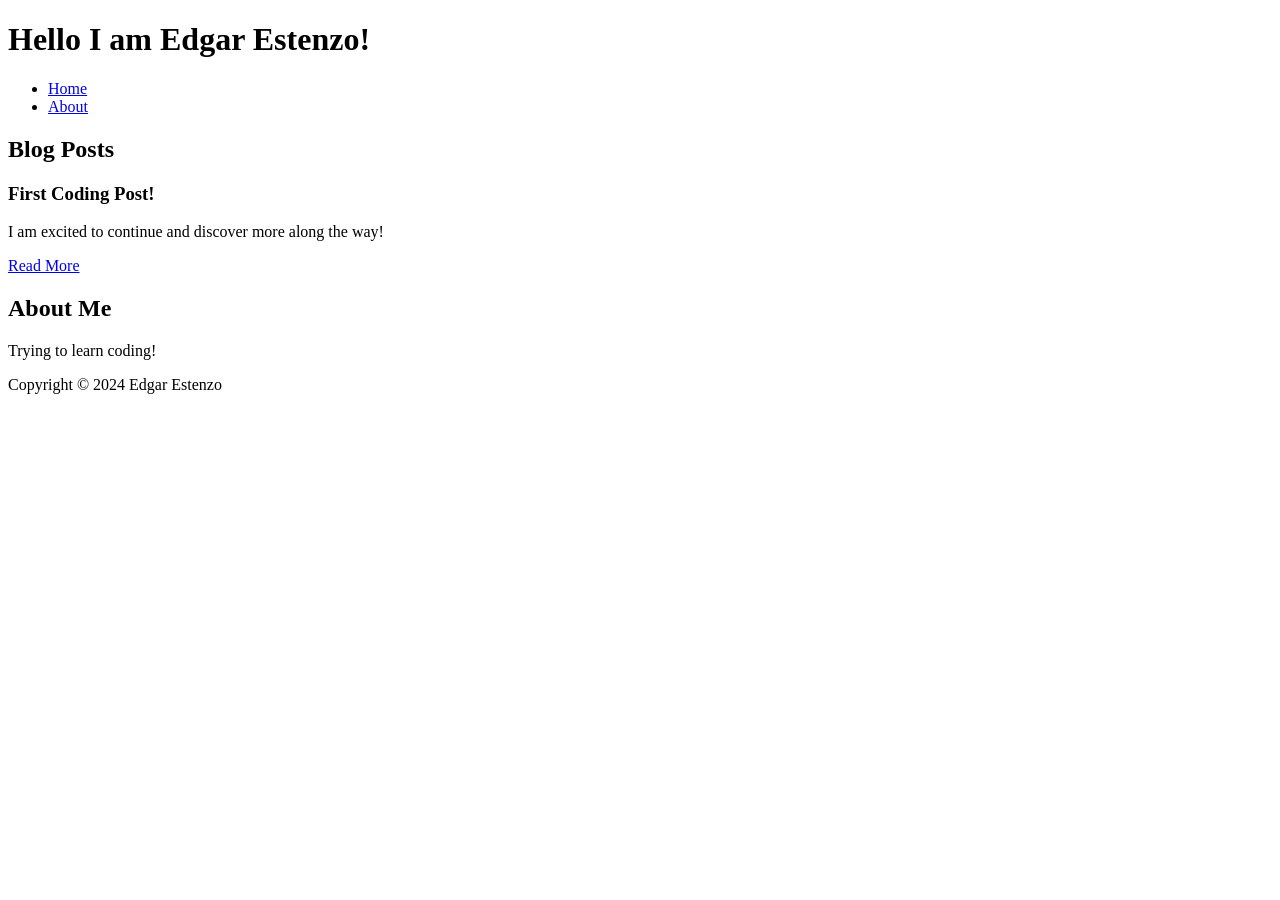
==== index.html @ df0106b1 "Complete Phases 3: clean semantic layout and relative links" ====
<!DOCTYPE html> <!--Boilerplate for HTML5-->  
<!-- This is how to comment in HTML! -->
<html lang="en">
    <head> <!-- Head is always the first element after declaring HTML -->
        <meta charset="UTF-8">
        <meta name="viewport" content="width=device-width, initial-scale=1.0">
        <title>HOME PAGE</title>
    </head>

    <body>
        <header>
            <h1>Hello I am Edgar Estenzo!</h1>
                <nav>
                    <ul>
                        <li><a href="index.html">Home</a></li>
                        <li><a href="about.html">About</a></li>
                    </ul>
                </nav>
        </header>

            <main>
                 <h2>Blog Posts</h2>
                    <section>
                        <article>
                            <h3>First Coding Post!</h3>
                                <p>I am excited to continue and discover more along the way!</p>
                                <p><a href="blogpost/post.html">Read More</a></p>
                            
                        </article>
                    </section>
            </main>

                <aside>
                <h2>About Me</h2>
                    <p>Trying to learn coding!</p>
                </aside>
        
        
        
        
        <footer><p>Copyright &copy; 2024 Edgar Estenzo</p></footer>
    </body>
</html>
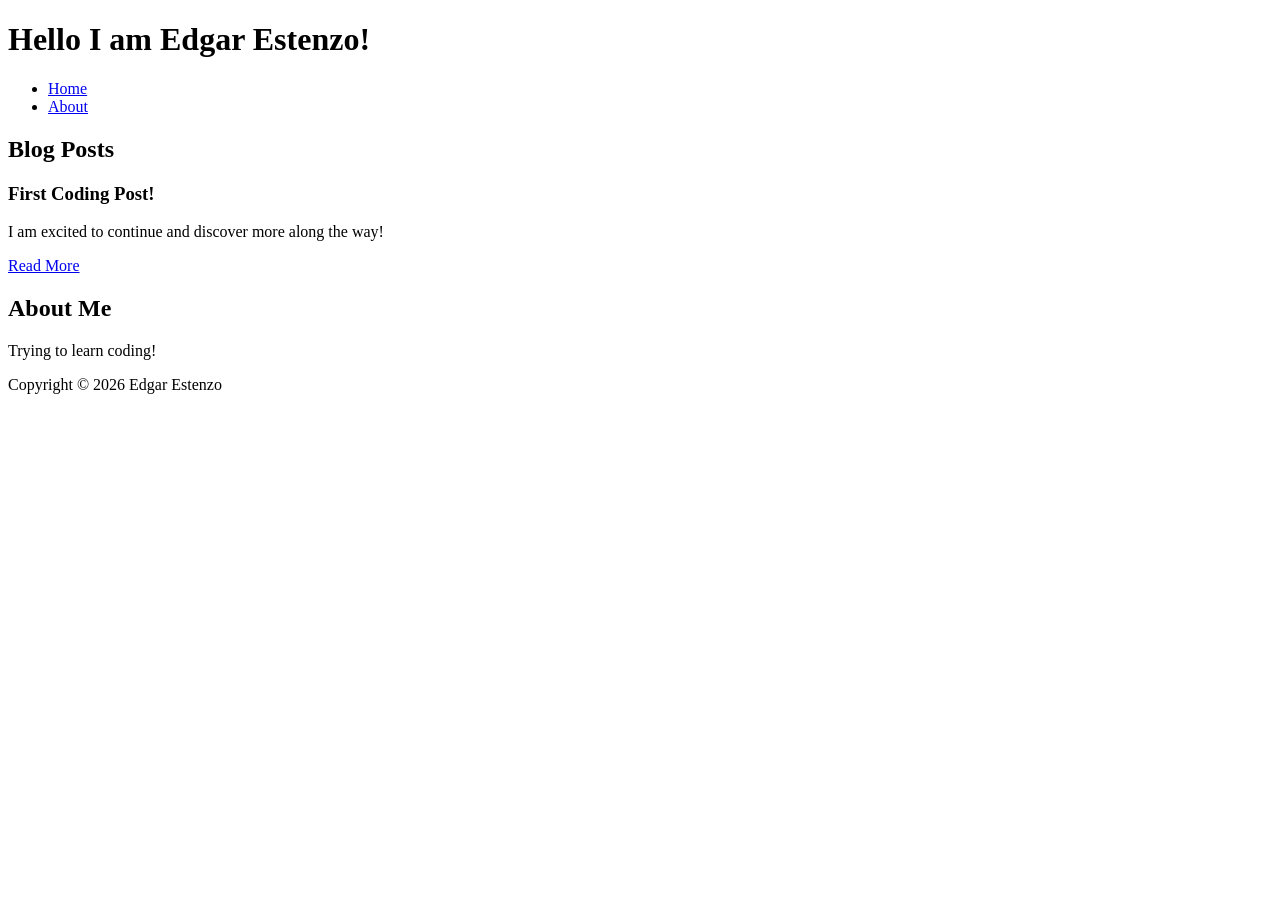
==== commit beeaaf5a: "Complete Phase 4: Build full article page and subfolder paths" ====
--- a/index.html
+++ b/index.html
@@ -38,7 +38,7 @@
         
         
         
-        <footer><p>Copyright &copy; 2024 Edgar Estenzo</p></footer>
+        <footer><p>Copyright &copy; 2026 Edgar Estenzo</p></footer>
     </body>
 </html>
 
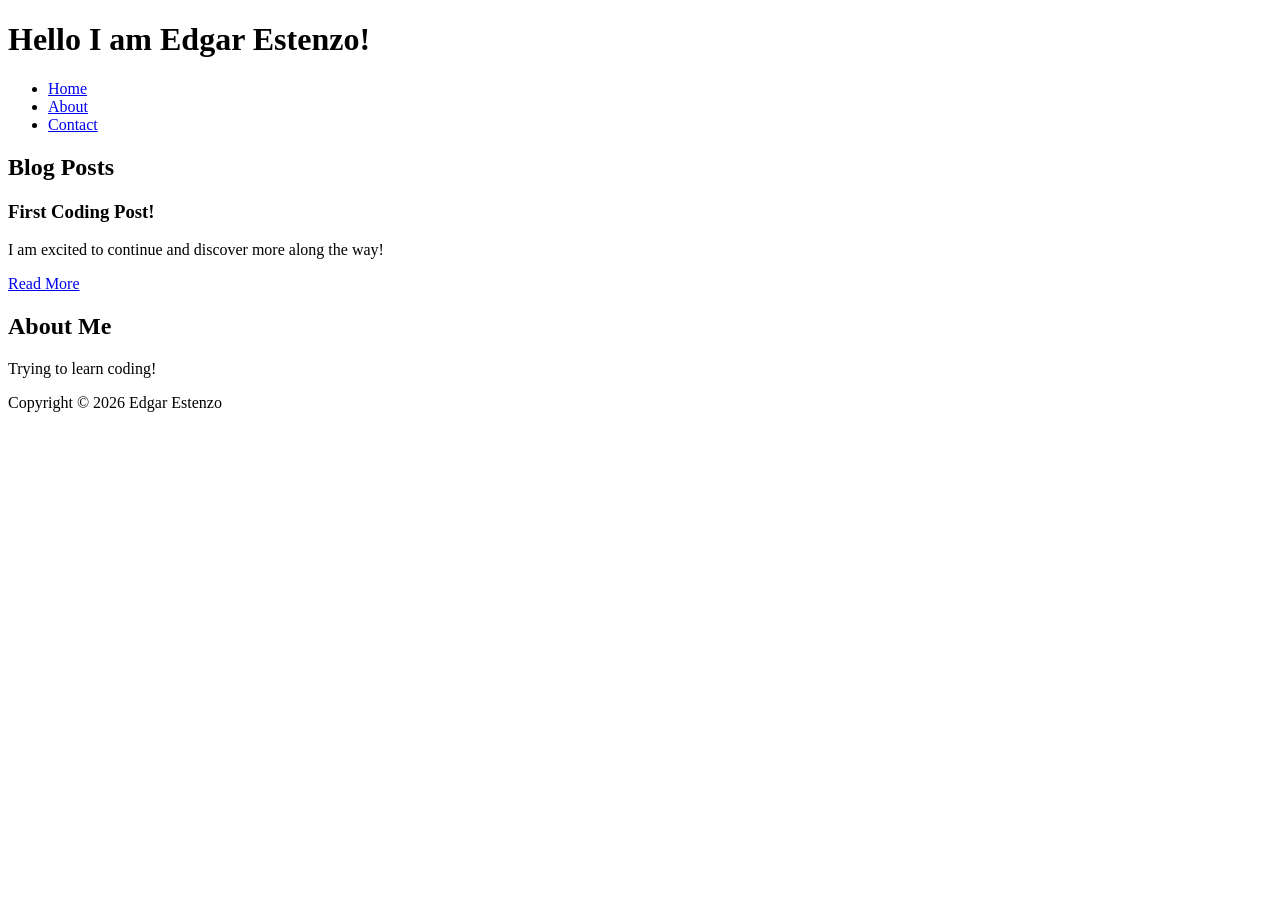
==== commit c2fe92ce: "Complete Phase 6: build accessible contact form and 3-page navigation" ====
--- a/index.html
+++ b/index.html
@@ -13,7 +13,8 @@
                 <nav>
                     <ul>
                         <li><a href="index.html">Home</a></li>
-                        <li><a href="about.html">About</a></li>
+                        <li><a href="information/about.html">About</a></li>
+                        <li><a href="information/contact.html">Contact</a></li>
                     </ul>
                 </nav>
         </header>
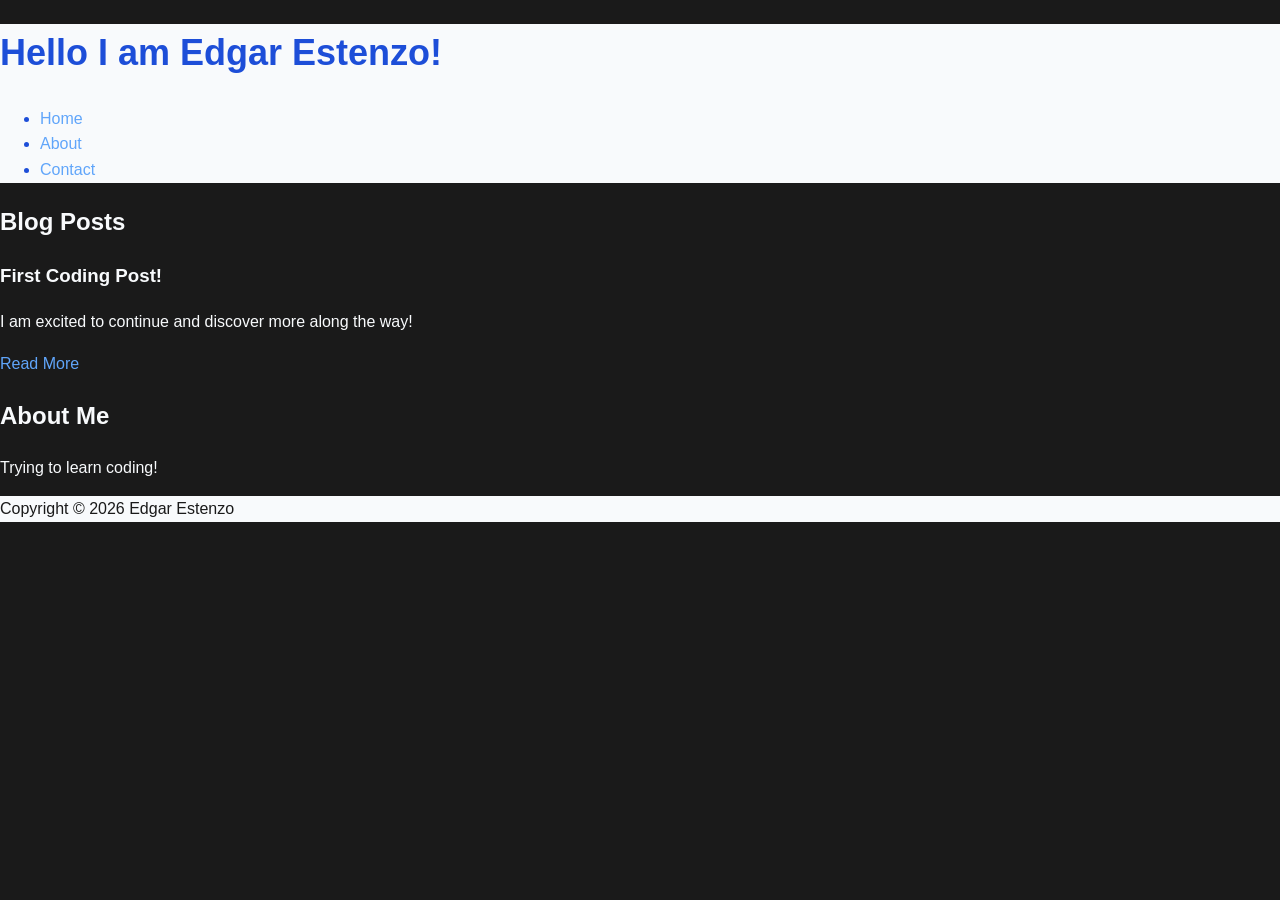
==== commit 49908b51: "Complete CSS Phase 1: Link external stylesheet and set base typography and colors" ====
--- a/index.html
+++ b/index.html
@@ -5,6 +5,7 @@
         <meta charset="UTF-8">
         <meta name="viewport" content="width=device-width, initial-scale=1.0">
         <title>HOME PAGE</title>
+        <link rel="stylesheet" href="./styles/style.css">
     </head>
 
     <body>
--- a/styles/style.css
+++ b/styles/style.css
@@ -0,0 +1,35 @@
+body {
+    font-family: Arial, Helvetica, sans-serif;
+    line-height: 1.6;
+    background-color: #1a1a1a;
+    margin: 0;
+    color: #f8fafc;
+}
+
+header {
+    background-color: #f8fafc;
+    color: #1d4ed8;
+}
+
+footer {
+    background-color: #f8fafc;
+    color: #1a1a1a;
+}
+
+h1 {
+    font-size: 2.25rem;
+}
+
+h2 {
+    font-size: 1.5rem;
+}
+
+a {
+    color: #60a5fa;
+    text-decoration: none;
+}
+
+a:hover {
+    text-decoration-line: underline;
+    color: #1d4ed8;
+}
